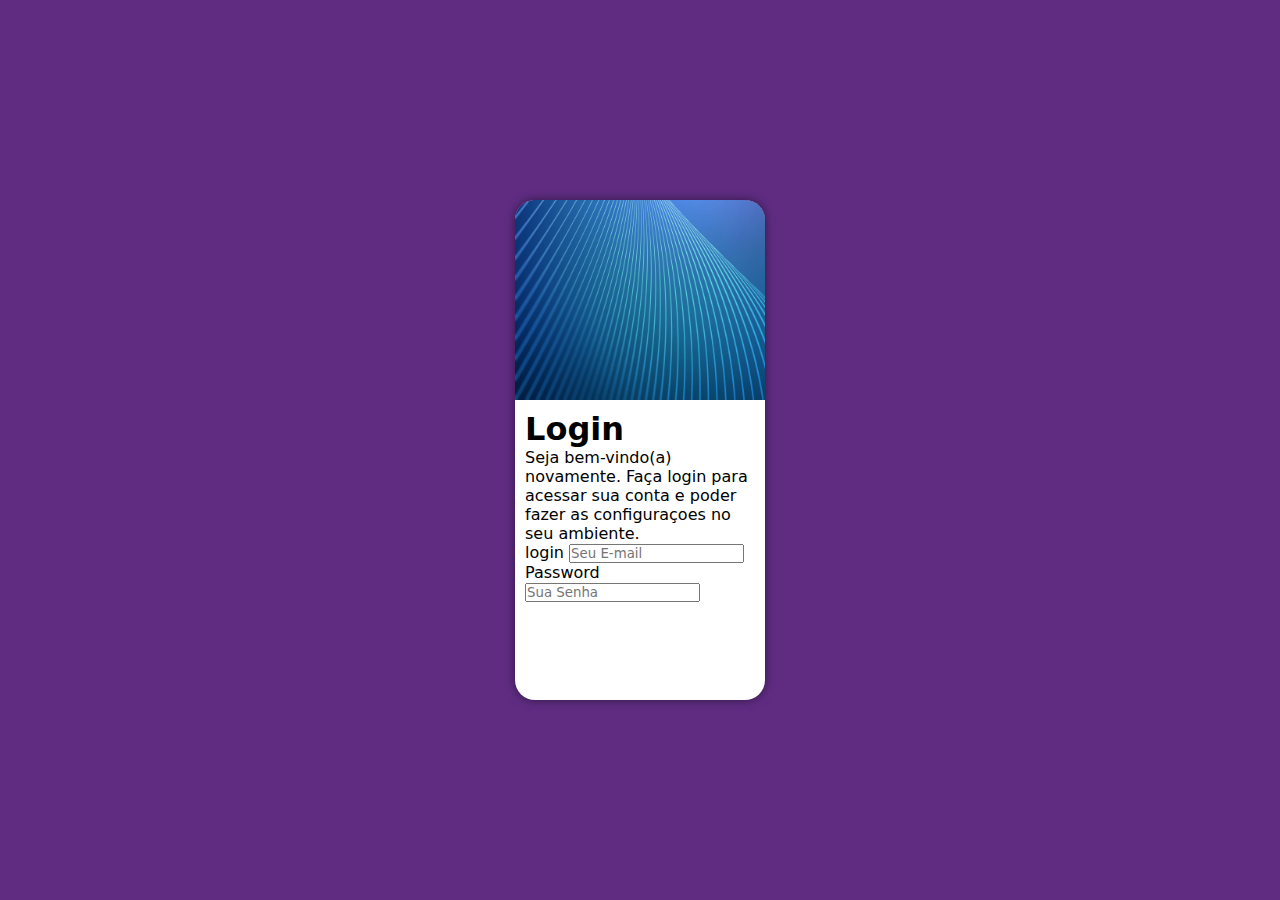
==== index.html @ 70e3aca9 "começando" ====
<!DOCTYPE html>
<html lang="PT-BR">
<head>
    <meta charset="UTF-8">
    <meta http-equiv="X-UA-Compatible" content="IE=edge">
    <meta name="viewport" content="width=device-width, initial-scale=1.0">
    <link rel="stylesheet" href="styles/style.css">
    <title>Projeto Login</title>
</head>
<body>
    <main>
        <section id="login">
            <div id="image">
                <!-- image -->
            </div>
            <div id="formLogin">
                <h1>Login</h1>
                <p>Seja bem-vindo(a) novamente. Faça login para acessar sua conta e poder fazer as configuraçoes no seu ambiente.</p>
                <form action="login.php" method="post">
                    <label for="femail">login</label>
                    <input type="email" id="femail" name="femail" placeholder="Seu E-mail">
                    <label for="fpassword">Password</label>
                    <input type="password" id="fpassword" name="fpassword" placeholder="Sua Senha">
                </form>
            </div>
        </section>
    </main>
</body>
</html>
---- styles/style.css ----
@charset "UTF-8";

/* 
    Paleta de cores
    verde #49a09d
    lilás #5f2c82
*/

*{
    font-family: system-ui, -apple-system, BlinkMacSystemFont, 'Segoe UI', Roboto, Oxygen, Ubuntu, Cantarell, 'Open Sans', 'Helvetica Neue', sans-serif;
    padding: 0px;
    margin: 0px;
    box-sizing: border-box;
}

body, html{
    background-color: #5f2c82;
    height: 100vh;
    width: 100vw;
}

main{
    position: relative;
    height: 100vh;
    width: 100vw;
}

section#login {
    position: absolute; /* alinha o conteudo no meio */
    top: 50%;
    left: 50%;
    transform: translate(-50%, -50%);

    overflow: hidden; /* Escondeu o conteudo que saiu da section login, nesse caso esconde as bordas pontudas da foto na parte de cima */

    background-color: white;
    width: 250px;
    height: 500px;
    border-radius: 20px;
    box-shadow: 0px 0px 10px rgba(0, 0, 0, 0.502);
}

section#login > div#image {
    background: #5f2c82 url(../images/pexels-sean-whang-804269.jpg) no-repeat;
    height: 200px;
    background-size: cover;
    background-position: left bottom;
    display: block;
}

section#login>div#formLogin{
    display: block;
    padding: 10px;
}
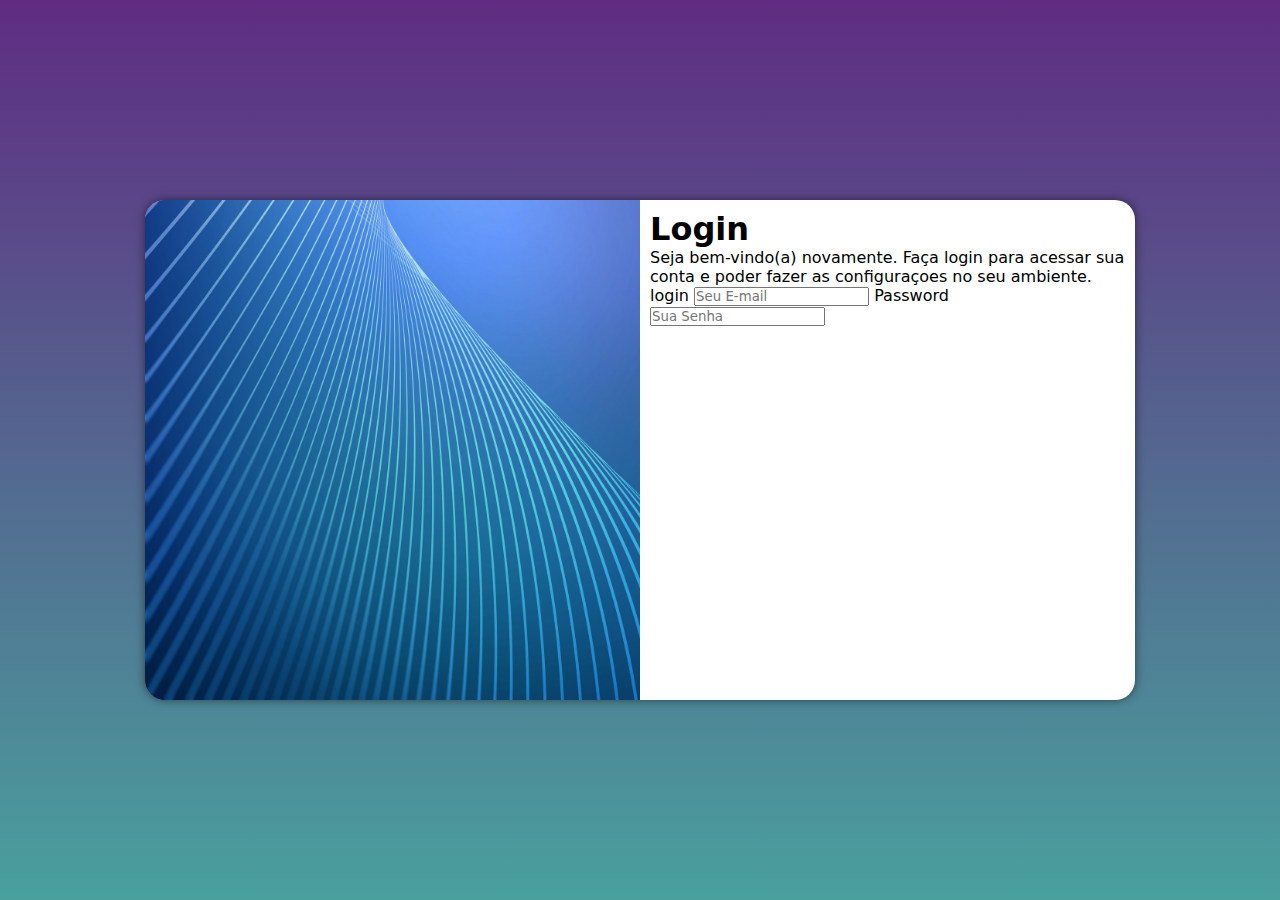
==== commit 76bec33d: "teste" ====
--- a/index.html
+++ b/index.html
@@ -5,6 +5,7 @@
     <meta http-equiv="X-UA-Compatible" content="IE=edge">
     <meta name="viewport" content="width=device-width, initial-scale=1.0">
     <link rel="stylesheet" href="styles/style.css">
+    <link rel="stylesheet" href="styles/style2.css">
     <title>Projeto Login</title>
 </head>
 <body>
--- a/styles/style.css
+++ b/styles/style.css
@@ -38,6 +38,9 @@
     height: 500px;
     border-radius: 20px;
     box-shadow: 0px 0px 10px rgba(0, 0, 0, 0.502);
+
+    transition: width .3s, height .3s;
+    transition-timing-function: ease;
 }
 
 section#login > div#image {
--- a/styles/style2.css
+++ b/styles/style2.css
@@ -0,0 +1,44 @@
+@charset "UTF-8";
+
+
+@media screen and (min-width: 768px) and (max-width: 992px) {
+    body {
+        background: linear-gradient(to top, #49a09d, #5f2c82);
+    }
+
+    section#login {
+        width: 80vw;
+    }
+
+    section#login>div#image {
+        float: left;
+        width: 30%;
+        height: 100%;
+    }
+
+    section#login>div#formLogin {
+        float: right;
+        width: 70%;
+    }
+}
+
+@media screen and (min-width: 992px) {
+    body {
+        background: linear-gradient(to top, #49a09d, #5f2c82);
+    }
+
+    section#login {
+        width: 990px;
+    }
+
+    section#login>div#image {
+        float: left;
+        width: 50%;
+        height: 100%;
+    }
+
+    section#login>div#formLogin {
+        float: right;
+        width: 50%;
+    }
+}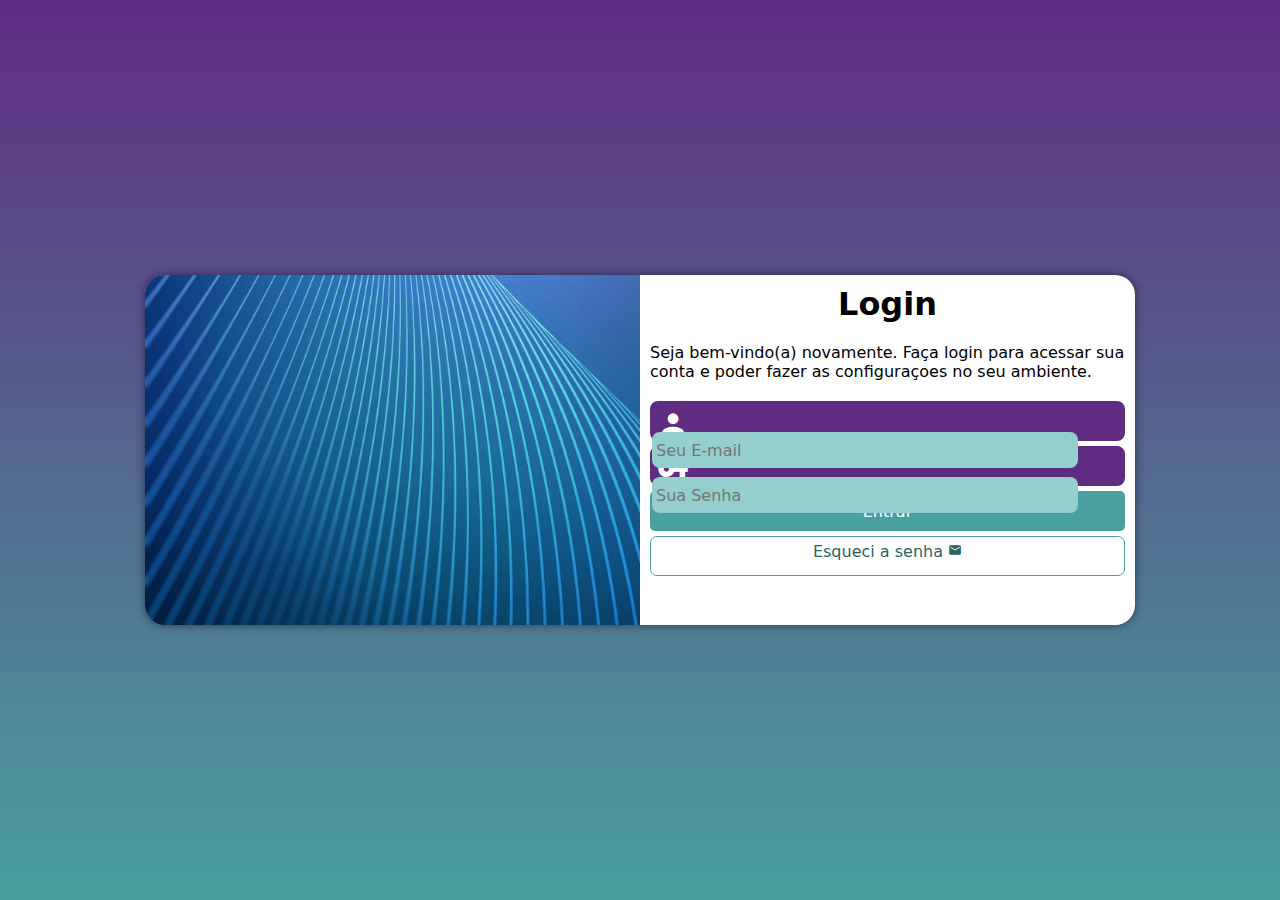
==== commit e4666cb1: "fim do modulo 4" ====
--- a/index.html
+++ b/index.html
@@ -1,13 +1,16 @@
 <!DOCTYPE html>
 <html lang="PT-BR">
+
 <head>
     <meta charset="UTF-8">
     <meta http-equiv="X-UA-Compatible" content="IE=edge">
     <meta name="viewport" content="width=device-width, initial-scale=1.0">
     <link rel="stylesheet" href="styles/style.css">
     <link rel="stylesheet" href="styles/style2.css">
+    <link href="https://fonts.googleapis.com/icon?family=Material+Icons" rel="stylesheet">
     <title>Projeto Login</title>
 </head>
+
 <body>
     <main>
         <section id="login">
@@ -16,15 +19,26 @@
             </div>
             <div id="formLogin">
                 <h1>Login</h1>
-                <p>Seja bem-vindo(a) novamente. Faça login para acessar sua conta e poder fazer as configuraçoes no seu ambiente.</p>
-                <form action="login.php" method="post">
-                    <label for="femail">login</label>
-                    <input type="email" id="femail" name="femail" placeholder="Seu E-mail">
-                    <label for="fpassword">Password</label>
-                    <input type="password" id="fpassword" name="fpassword" placeholder="Sua Senha">
+                <p>Seja bem-vindo(a) novamente. Faça login para acessar sua conta e poder fazer as configuraçoes no seu
+                    ambiente.</p>
+                <form action="login.php" method="post" autocomplete="on">
+                    <div class="field">
+                        <span class="material-icons">person</span>
+                        <input type="email" id="iemail" name="email" placeholder="Seu E-mail" autocomplete="email" maxlength="30" required>
+                        <label for="iemail">E-mail</label>
+                    </div>
+                    <div class="field">
+                        <span class="material-icons">vpn_key</span>
+                        <input type="password" id="ipassword" name="password" placeholder="Sua Senha"
+                            autocomplete="current-password" required minlength="8" maxlength="20">
+                        <label for="ipassword">Senha</label>
+                    </div>
+                    <input type="submit" value="Entrar">
+                    <a href="esqueci.html" class="forgotPassword">Esqueci a senha <i class="material-icons">mail</i></a>
                 </form>
             </div>
         </section>
     </main>
 </body>
+
 </html>--- a/styles/style.css
+++ b/styles/style.css
@@ -29,16 +29,16 @@
     position: absolute; /* alinha o conteudo no meio */
     top: 50%;
     left: 50%;
-    transform: translate(-50%, -50%);
-
+    
     overflow: hidden; /* Escondeu o conteudo que saiu da section login, nesse caso esconde as bordas pontudas da foto na parte de cima */
-
+    
     background-color: white;
     width: 250px;
-    height: 500px;
+    height: 530px;
     border-radius: 20px;
     box-shadow: 0px 0px 10px rgba(0, 0, 0, 0.502);
-
+    
+    transform: translate(-50%, -50%);
     transition: width .3s, height .3s;
     transition-timing-function: ease;
 }
@@ -54,4 +54,88 @@
 section#login>div#formLogin{
     display: block;
     padding: 10px;
+}
+
+div#formLogin>h1{
+    text-align: center;
+    margin-bottom: 10px;
+}
+
+div#formLogin>p{
+    font-size: 0.8
+}
+
+form > div.field {
+    background-color: #5f2c82;
+    border: 2px solid #5f2c82;
+    width: 100%;
+    display: block;
+    height: 40px;
+    border-radius: 8px;
+    margin: 5px 0px;
+}
+
+div.field > label{
+    display: none;
+}
+
+div.field > span{
+    color: white;
+    font-size: 2em;
+    width: 40px;
+    padding: 5px;
+}
+
+div.field > input {
+    background-color: #94cfcd;
+    font-size: 1em;
+    width: calc(100% - 45px);
+    height: 100%;
+    border: 0px;
+    border-radius: 8px;
+    padding: 4px;
+    transform: translateY(-13px);
+}
+
+div.field > input:focus-within {
+    background-color: white;;
+}
+
+form > input[type=submit] {
+    display: block;
+    font-size: 1em;
+    width: 100%;
+    height: 40px;
+    background-color: #49a09d;
+    color: white;
+    border: none;
+    border-radius: 5px;
+    cursor: pointer;
+}
+
+form > input[type=submit]:hover {
+    background-color: #2d6462;
+}
+
+form > a.forgotPassword {
+    display: block;
+    text-align: center;
+    font-size: 1em;
+    width: 100%;
+    height: 40px;
+    padding-top: 5px;
+    margin-top: 5px;
+    background-color: white;
+    color: #2d6462;
+    border: 1px solid #49a09d;
+    border-radius: 7px;
+    text-decoration: none;
+}
+
+form > a.forgotPassword:hover{
+    background-color: #6cd3cf;    
+}
+
+form > a.forgotPassword > i {
+    font-size: 0.9em;
 }--- a/styles/style2.css
+++ b/styles/style2.css
@@ -1,13 +1,14 @@
 @charset "UTF-8";
 
 
-@media screen and (min-width: 768px) and (max-width: 992px) {
+@media screen and (min-width: 768px) and (max-width: 992px) { /* tablet */
     body {
         background: linear-gradient(to top, #49a09d, #5f2c82);
     }
 
     section#login {
         width: 80vw;
+        height: 280px;
     }
 
     section#login>div#image {
@@ -29,6 +30,7 @@
 
     section#login {
         width: 990px;
+        height: 350px;
     }
 
     section#login>div#image {
@@ -41,4 +43,11 @@
         float: right;
         width: 50%;
     }
+    div#formLogin>h1{
+        font-size: 2em;
+    }
+    div#formLogin>p{
+        font-size: 1em;
+        margin: 20px 0px;
+    }
 }